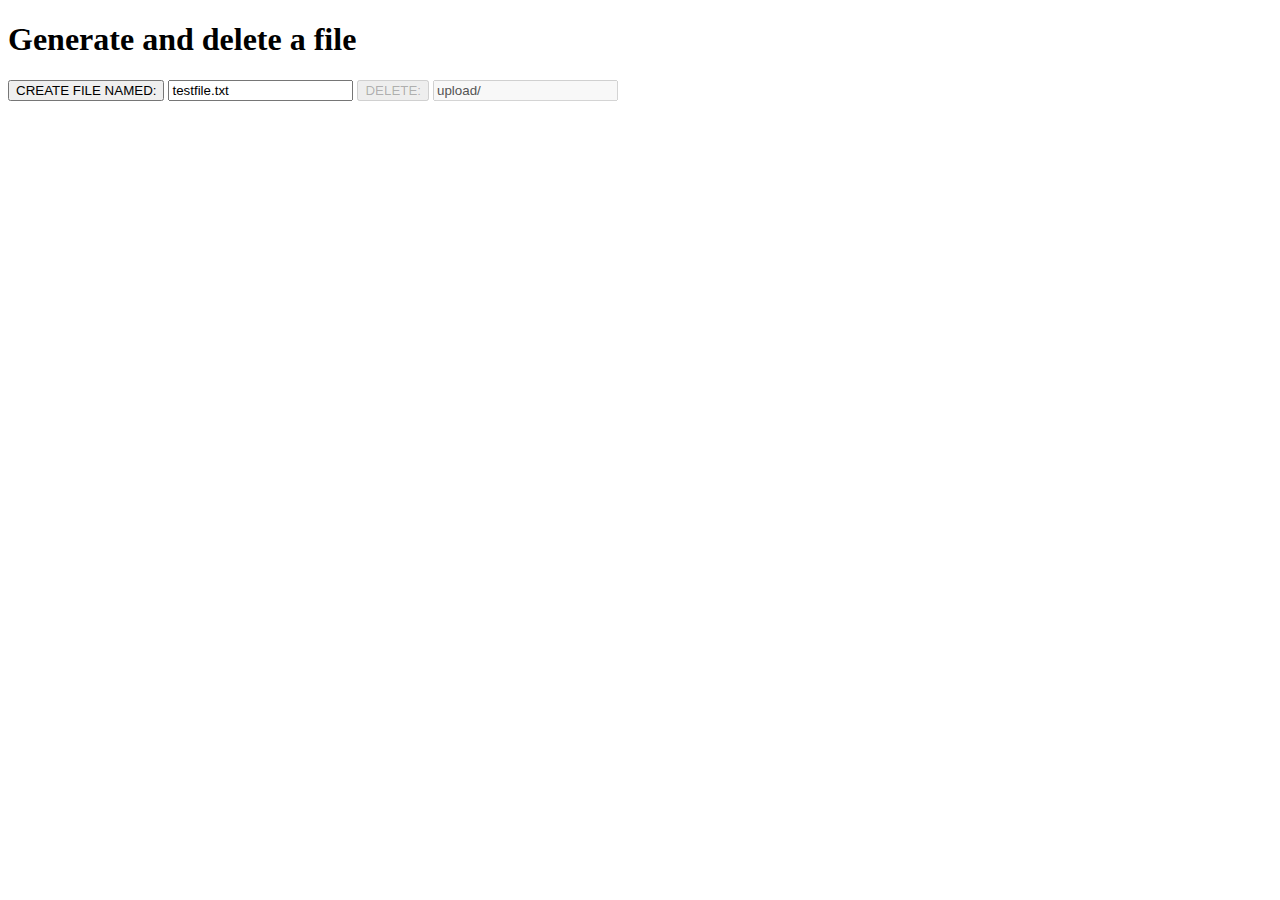
==== html/web3/delete_file.html @ 643e04b2 "#50 add different test usecases" ====
<!DOCTYPE html>
<html>

<body>
    <h1>Generate and delete a file</h1>
    <div style="margin-bottom: 10px;">
        <button id="gen">CREATE FILE NAMED:</button>
        <input id="genFile" value="testfile.txt"></input>
        <button id="del">DELETE:</button>
        <input id="delFile" value="upload/"></input>
    </div>
    <div id="res"></div>
</body>
<script>
    const PORT = 8084;
    const genButton = document.getElementById('gen');
    const delButton = document.getElementById('del');
    const genFile = document.getElementById('genFile');
    const delFile = document.getElementById('delFile');
    const resMessage = document.getElementById('res');

    genButton.onclick = createFile;
    delButton.onclick = deleteFile;
    delButton.disabled = true;
    delFile.disabled = true;


    function createFile() {
        let data = new FormData();
        const fileMessage = 'I am going to be deleted :(';
        data.append('content', new Blob([fileMessage], { type: 'text/plain' }), genFile.value);

        fetch(`http://localhost:${PORT}/upload_for_deletion/`, {
            method: 'POST',
            body: data
        })
        .then(response => {
            switchStates();
            if (response.status == 200) {
                resMessage.innerText = `${genFile.value} successfully created!`
            } else {
                resMessage.innerHTML = `<b>Response:</b> ${response.status} ${response.statusText}`
            }
        })
    }

    function deleteFile() {
        fetch(`http://localhost:${PORT}/${delFile.value}`, {
            method: 'DELETE',
        })
        .then(response => {
            switchStates();
            resMessage.innerHTML = `<b>Response:</b> ${response.status} ${response.statusText}`
        })
    }

    function switchStates() {
        delButton.disabled ^= true;
        genButton.disabled ^= true;
        delFile.disabled ^= true;
        genFile.disabled ^= true;
    }

</script>

</html>
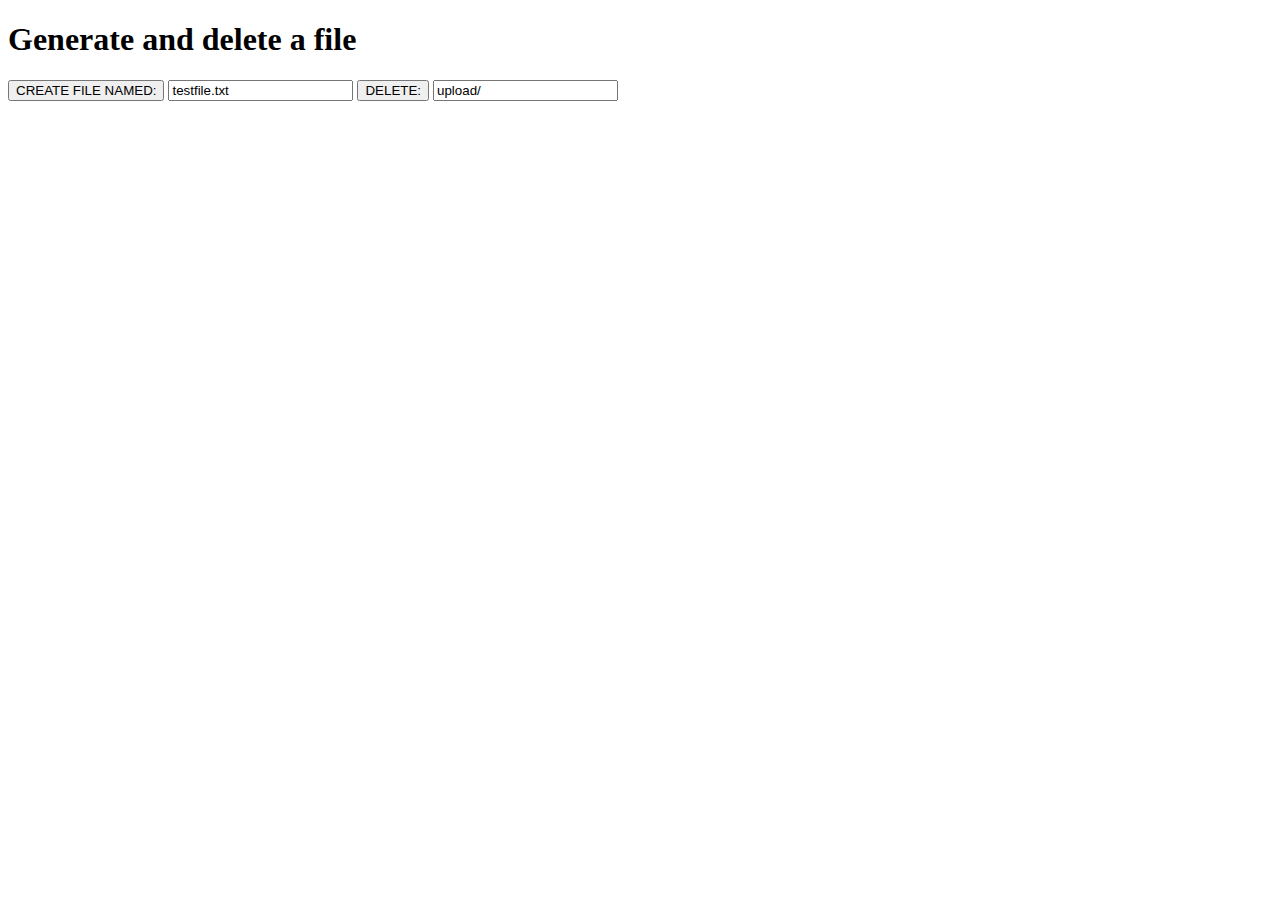
==== commit d0149a8d: "remove annoying state switch function" ====
--- a/html/web3/delete_file.html
+++ b/html/web3/delete_file.html
@@ -21,8 +21,6 @@
 
     genButton.onclick = createFile;
     delButton.onclick = deleteFile;
-    delButton.disabled = true;
-    delFile.disabled = true;
 
 
     function createFile() {
@@ -35,7 +33,6 @@
             body: data
         })
         .then(response => {
-            switchStates();
             if (response.status == 200) {
                 resMessage.innerText = `${genFile.value} successfully created!`
             } else {
@@ -49,16 +46,8 @@
             method: 'DELETE',
         })
         .then(response => {
-            switchStates();
             resMessage.innerHTML = `<b>Response:</b> ${response.status} ${response.statusText}`
         })
-    }
-
-    function switchStates() {
-        delButton.disabled ^= true;
-        genButton.disabled ^= true;
-        delFile.disabled ^= true;
-        genFile.disabled ^= true;
     }
 
 </script>
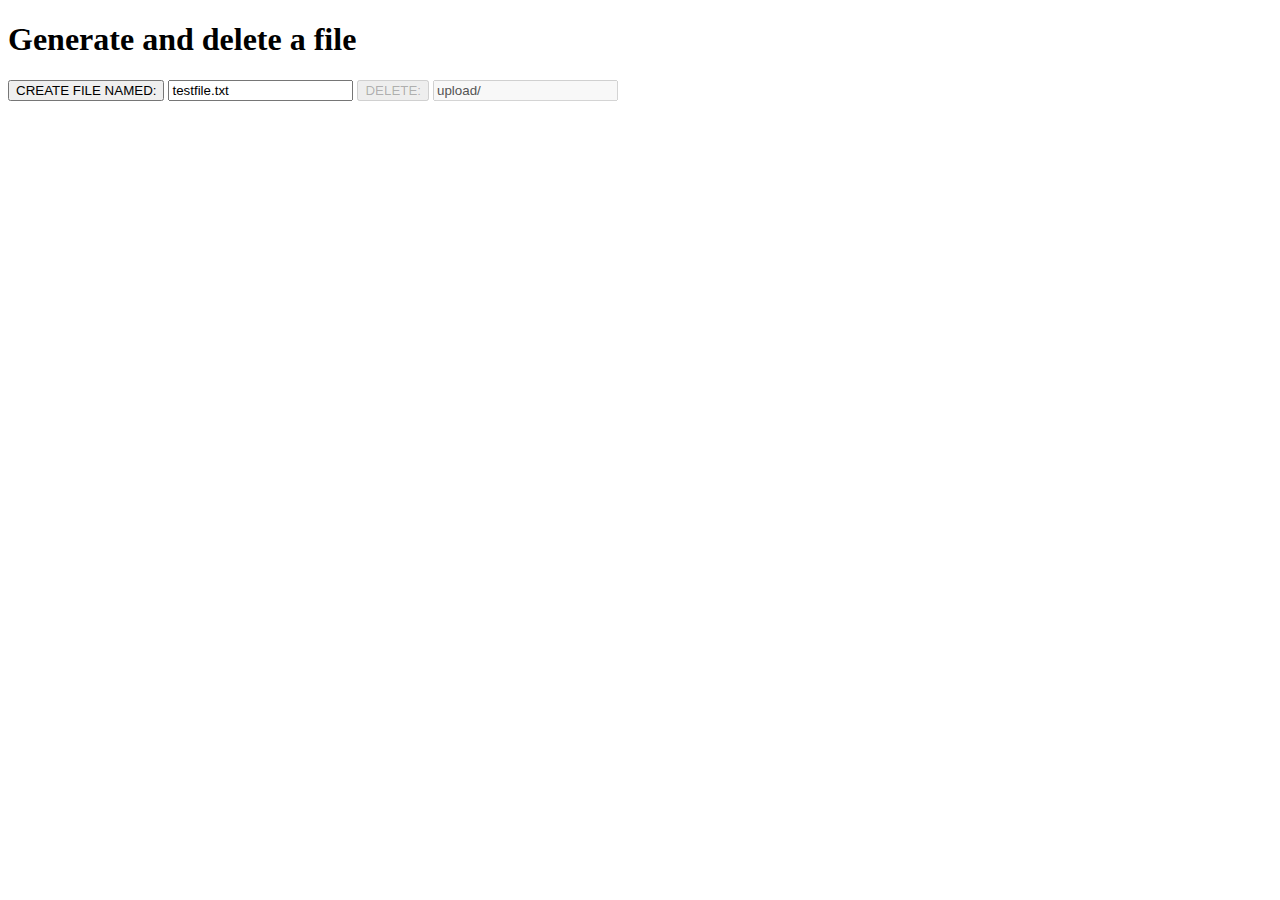
==== commit d5993002: "Merge branch 'main' into task/improve-cgi-return-status" ====
--- a/html/web3/delete_file.html
+++ b/html/web3/delete_file.html
@@ -21,6 +21,8 @@
 
     genButton.onclick = createFile;
     delButton.onclick = deleteFile;
+    delButton.disabled = true;
+    delFile.disabled = true;
 
 
     function createFile() {
@@ -33,6 +35,7 @@
             body: data
         })
         .then(response => {
+            switchStates();
             if (response.status == 200) {
                 resMessage.innerText = `${genFile.value} successfully created!`
             } else {
@@ -46,8 +49,16 @@
             method: 'DELETE',
         })
         .then(response => {
+            switchStates();
             resMessage.innerHTML = `<b>Response:</b> ${response.status} ${response.statusText}`
         })
+    }
+
+    function switchStates() {
+        delButton.disabled ^= true;
+        genButton.disabled ^= true;
+        delFile.disabled ^= true;
+        genFile.disabled ^= true;
     }
 
 </script>
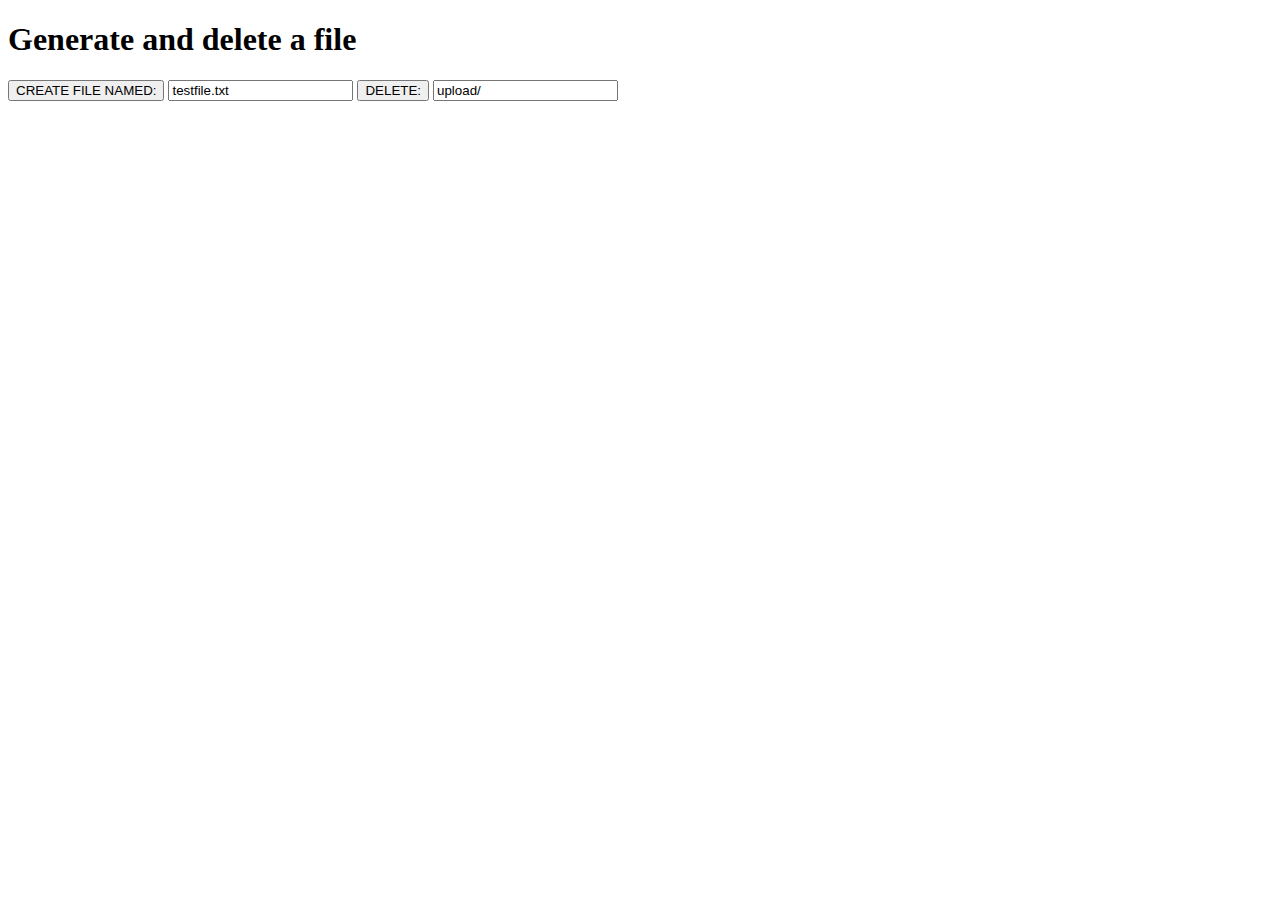
==== commit 7a2c76d8: "Merge branch 'main' into task/improve-cgi-return-status" ====
--- a/html/web3/delete_file.html
+++ b/html/web3/delete_file.html
@@ -21,8 +21,6 @@
 
     genButton.onclick = createFile;
     delButton.onclick = deleteFile;
-    delButton.disabled = true;
-    delFile.disabled = true;
 
 
     function createFile() {
@@ -35,7 +33,6 @@
             body: data
         })
         .then(response => {
-            switchStates();
             if (response.status == 200) {
                 resMessage.innerText = `${genFile.value} successfully created!`
             } else {
@@ -49,16 +46,8 @@
             method: 'DELETE',
         })
         .then(response => {
-            switchStates();
             resMessage.innerHTML = `<b>Response:</b> ${response.status} ${response.statusText}`
         })
-    }
-
-    function switchStates() {
-        delButton.disabled ^= true;
-        genButton.disabled ^= true;
-        delFile.disabled ^= true;
-        genFile.disabled ^= true;
     }
 
 </script>
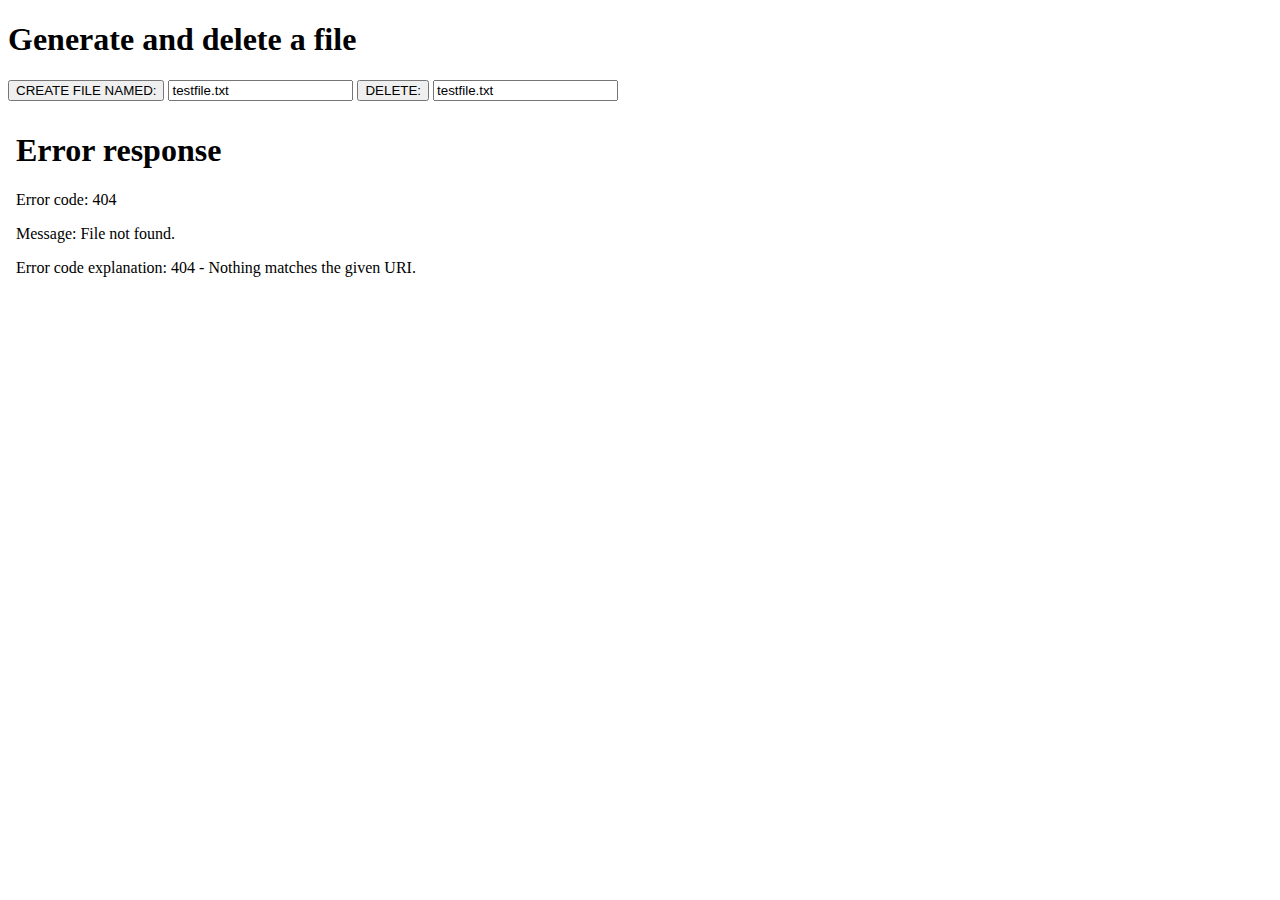
==== commit adef91b3: "Update html/web3/delete_file.html" ====
--- a/html/web3/delete_file.html
+++ b/html/web3/delete_file.html
@@ -7,9 +7,10 @@
         <button id="gen">CREATE FILE NAMED:</button>
         <input id="genFile" value="testfile.txt"></input>
         <button id="del">DELETE:</button>
-        <input id="delFile" value="upload/"></input>
+        <input id="delFile" value="testfile.txt"></input>
     </div>
     <div id="res"></div>
+    <embed id="autoindex" type="text/html" src="/test/" width="640" height="480">
 </body>
 <script>
     const PORT = 8084;
@@ -38,15 +39,17 @@
             } else {
                 resMessage.innerHTML = `<b>Response:</b> ${response.status} ${response.statusText}`
             }
+            document.getElementById('autoindex').src="/test/"
         })
     }
 
     function deleteFile() {
-        fetch(`http://localhost:${PORT}/${delFile.value}`, {
+        fetch(`http://localhost:${PORT}/test/${delFile.value}`, {
             method: 'DELETE',
         })
         .then(response => {
             resMessage.innerHTML = `<b>Response:</b> ${response.status} ${response.statusText}`
+            document.getElementById('autoindex').src="/test/"
         })
     }
 
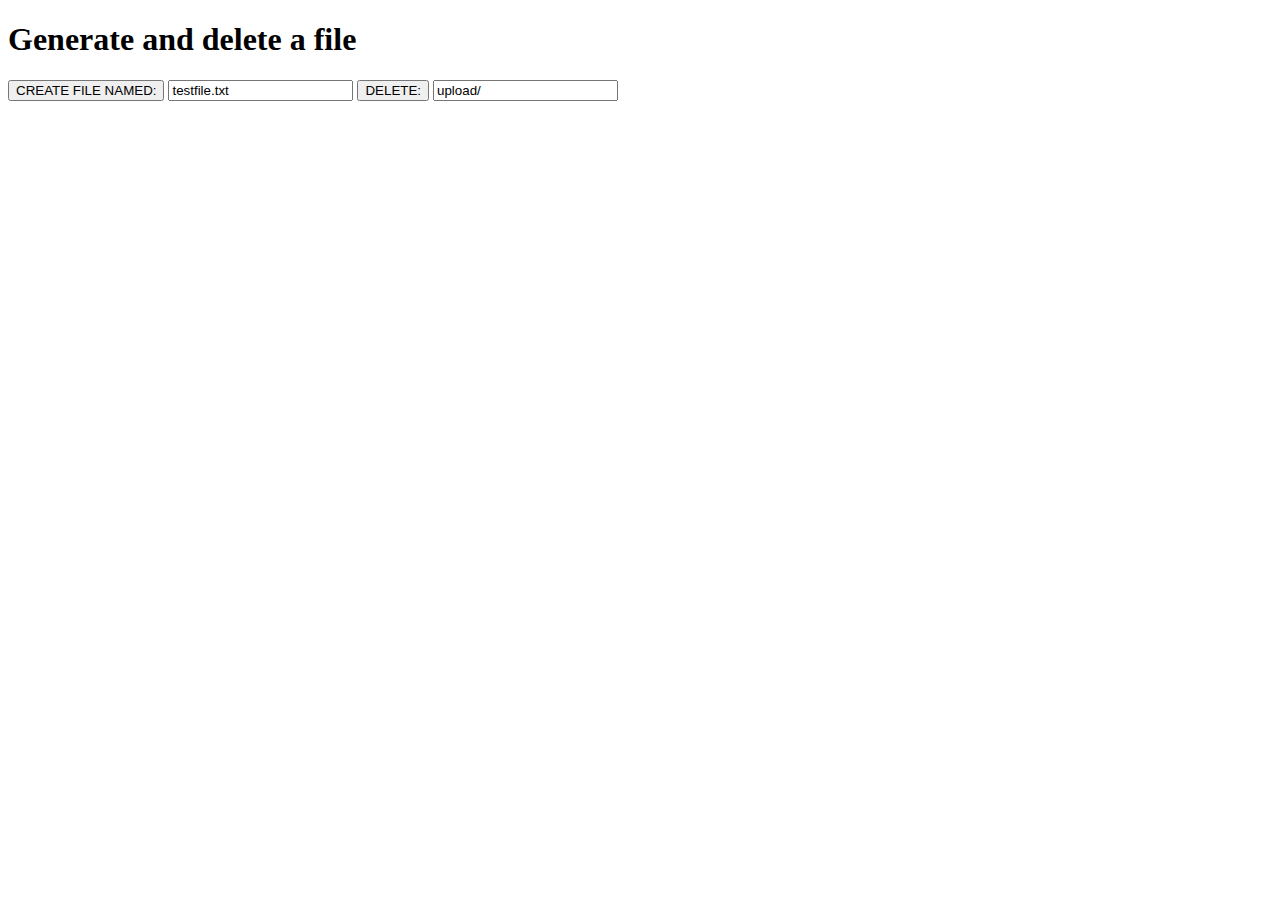
==== commit 4f6fd1fd: "Merge branch 'main' into task/update-cgi-env" ====
--- a/html/web3/delete_file.html
+++ b/html/web3/delete_file.html
@@ -7,10 +7,9 @@
         <button id="gen">CREATE FILE NAMED:</button>
         <input id="genFile" value="testfile.txt"></input>
         <button id="del">DELETE:</button>
-        <input id="delFile" value="testfile.txt"></input>
+        <input id="delFile" value="upload/"></input>
     </div>
     <div id="res"></div>
-    <embed id="autoindex" type="text/html" src="/test/" width="640" height="480">
 </body>
 <script>
     const PORT = 8084;
@@ -39,17 +38,15 @@
             } else {
                 resMessage.innerHTML = `<b>Response:</b> ${response.status} ${response.statusText}`
             }
-            document.getElementById('autoindex').src="/test/"
         })
     }
 
     function deleteFile() {
-        fetch(`http://localhost:${PORT}/test/${delFile.value}`, {
+        fetch(`http://localhost:${PORT}/${delFile.value}`, {
             method: 'DELETE',
         })
         .then(response => {
             resMessage.innerHTML = `<b>Response:</b> ${response.status} ${response.statusText}`
-            document.getElementById('autoindex').src="/test/"
         })
     }
 
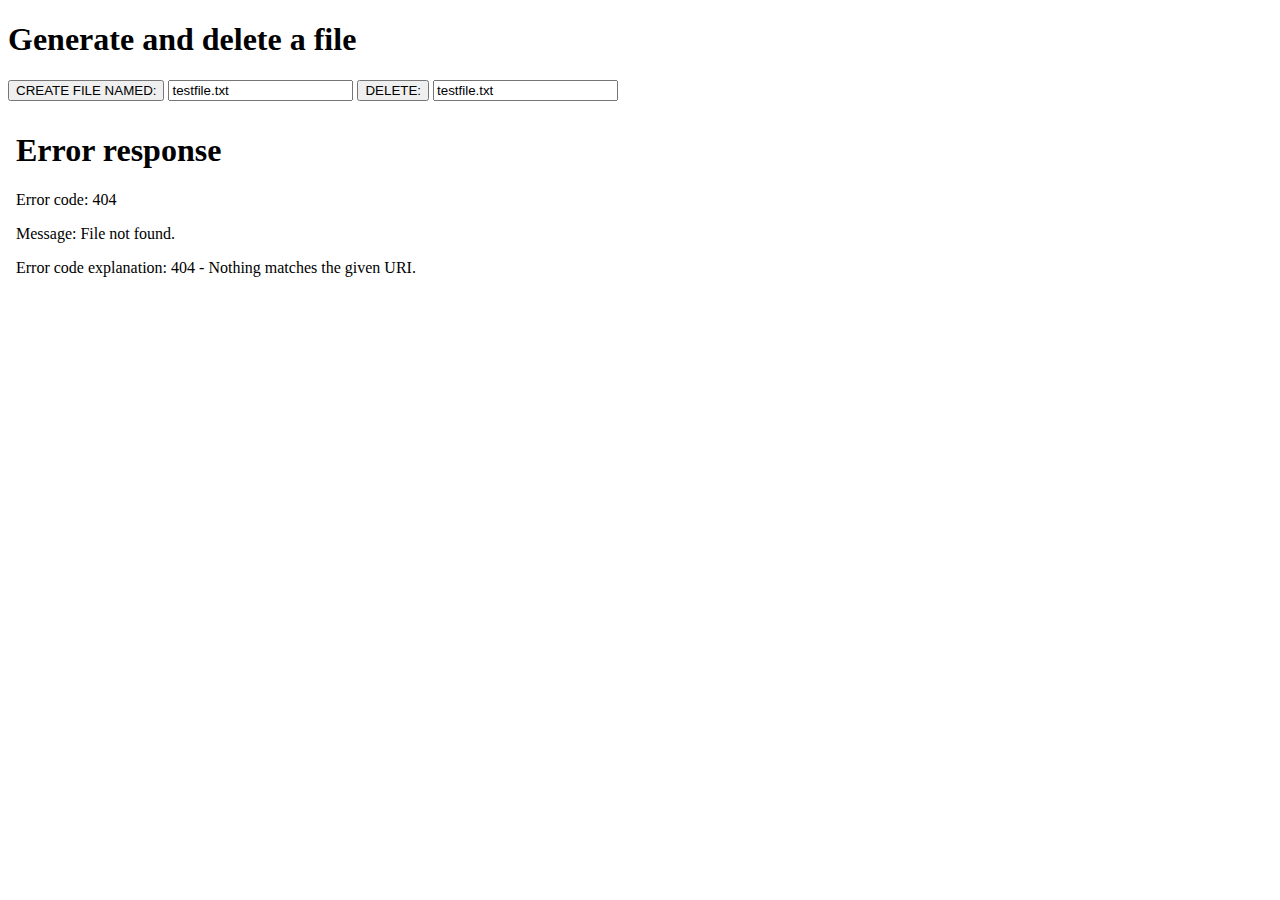
==== commit 9c87d28b: "Merge branch 'main' into task/update-cgi-additional-env" ====
--- a/html/web3/delete_file.html
+++ b/html/web3/delete_file.html
@@ -7,9 +7,10 @@
         <button id="gen">CREATE FILE NAMED:</button>
         <input id="genFile" value="testfile.txt"></input>
         <button id="del">DELETE:</button>
-        <input id="delFile" value="upload/"></input>
+        <input id="delFile" value="testfile.txt"></input>
     </div>
     <div id="res"></div>
+    <embed id="autoindex" type="text/html" src="/test/" width="640" height="480">
 </body>
 <script>
     const PORT = 8084;
@@ -38,15 +39,17 @@
             } else {
                 resMessage.innerHTML = `<b>Response:</b> ${response.status} ${response.statusText}`
             }
+            document.getElementById('autoindex').src="/test/"
         })
     }
 
     function deleteFile() {
-        fetch(`http://localhost:${PORT}/${delFile.value}`, {
+        fetch(`http://localhost:${PORT}/test/${delFile.value}`, {
             method: 'DELETE',
         })
         .then(response => {
             resMessage.innerHTML = `<b>Response:</b> ${response.status} ${response.statusText}`
+            document.getElementById('autoindex').src="/test/"
         })
     }
 
